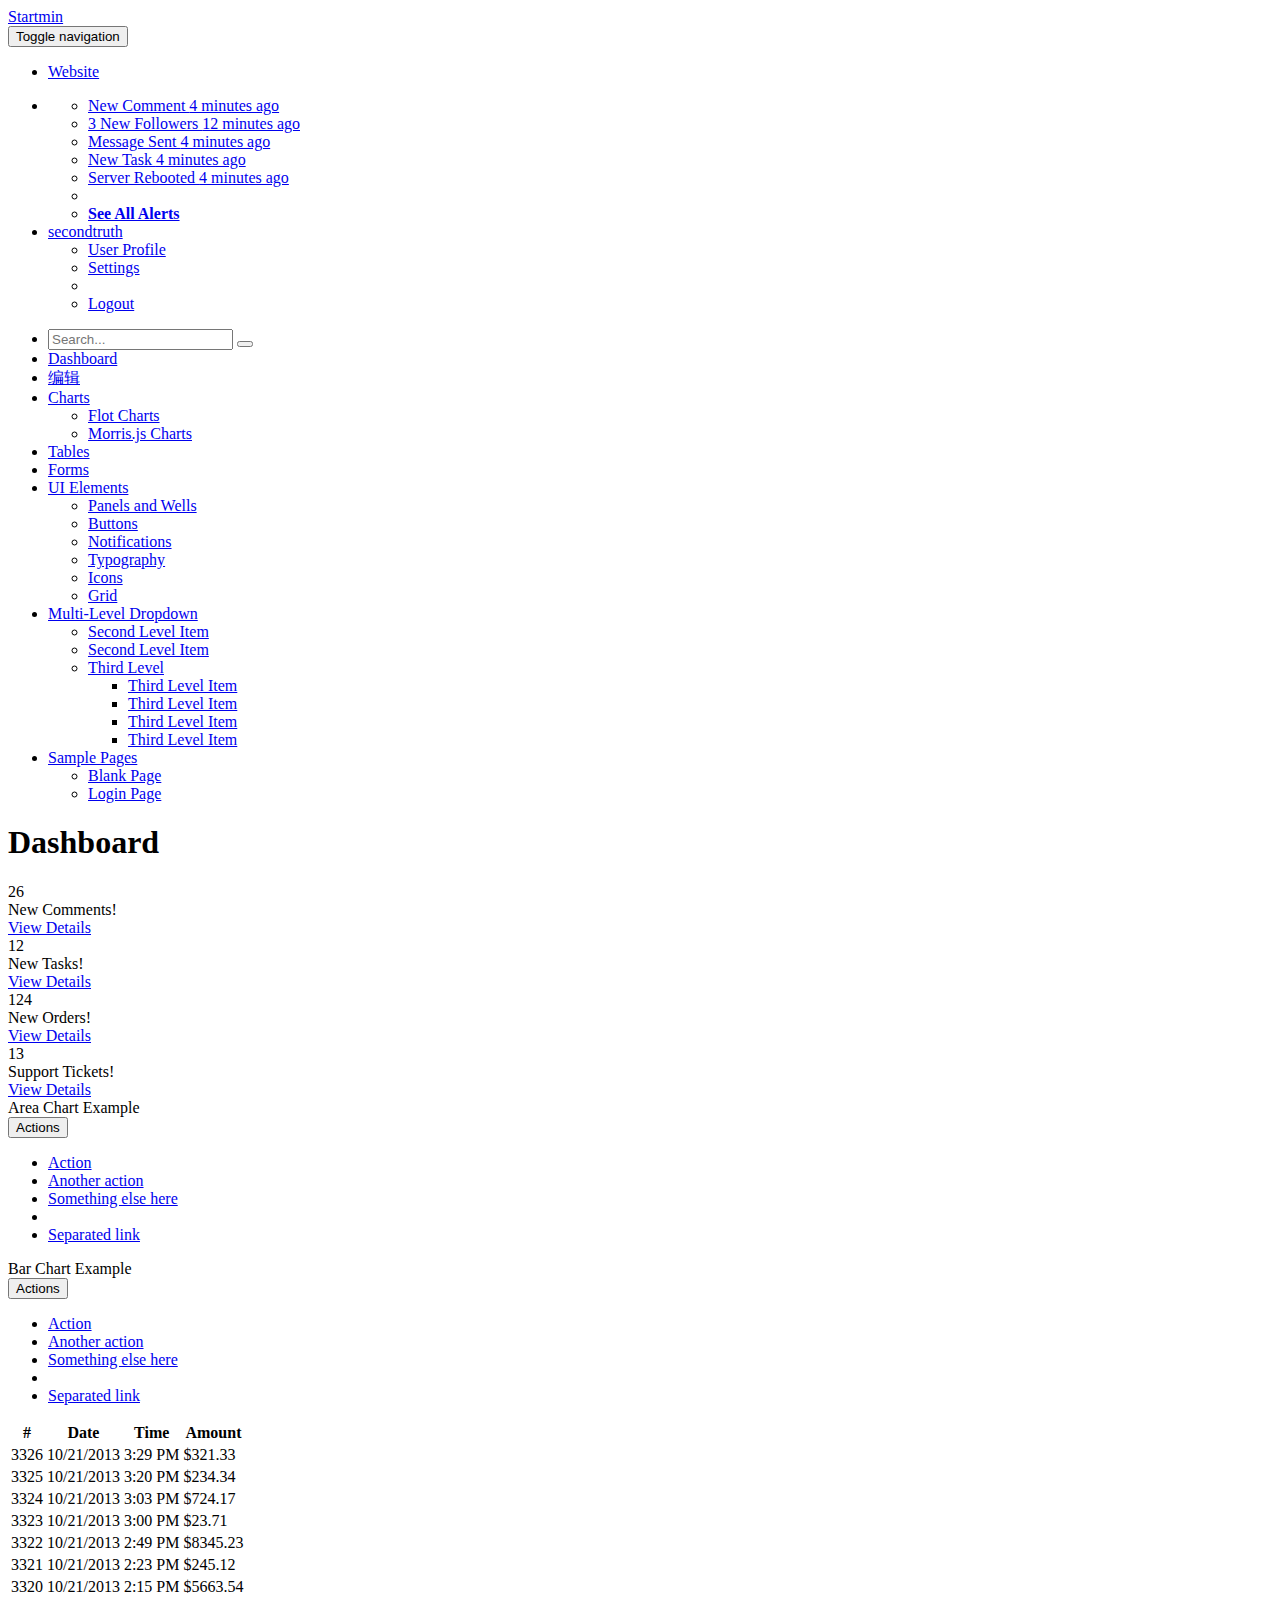
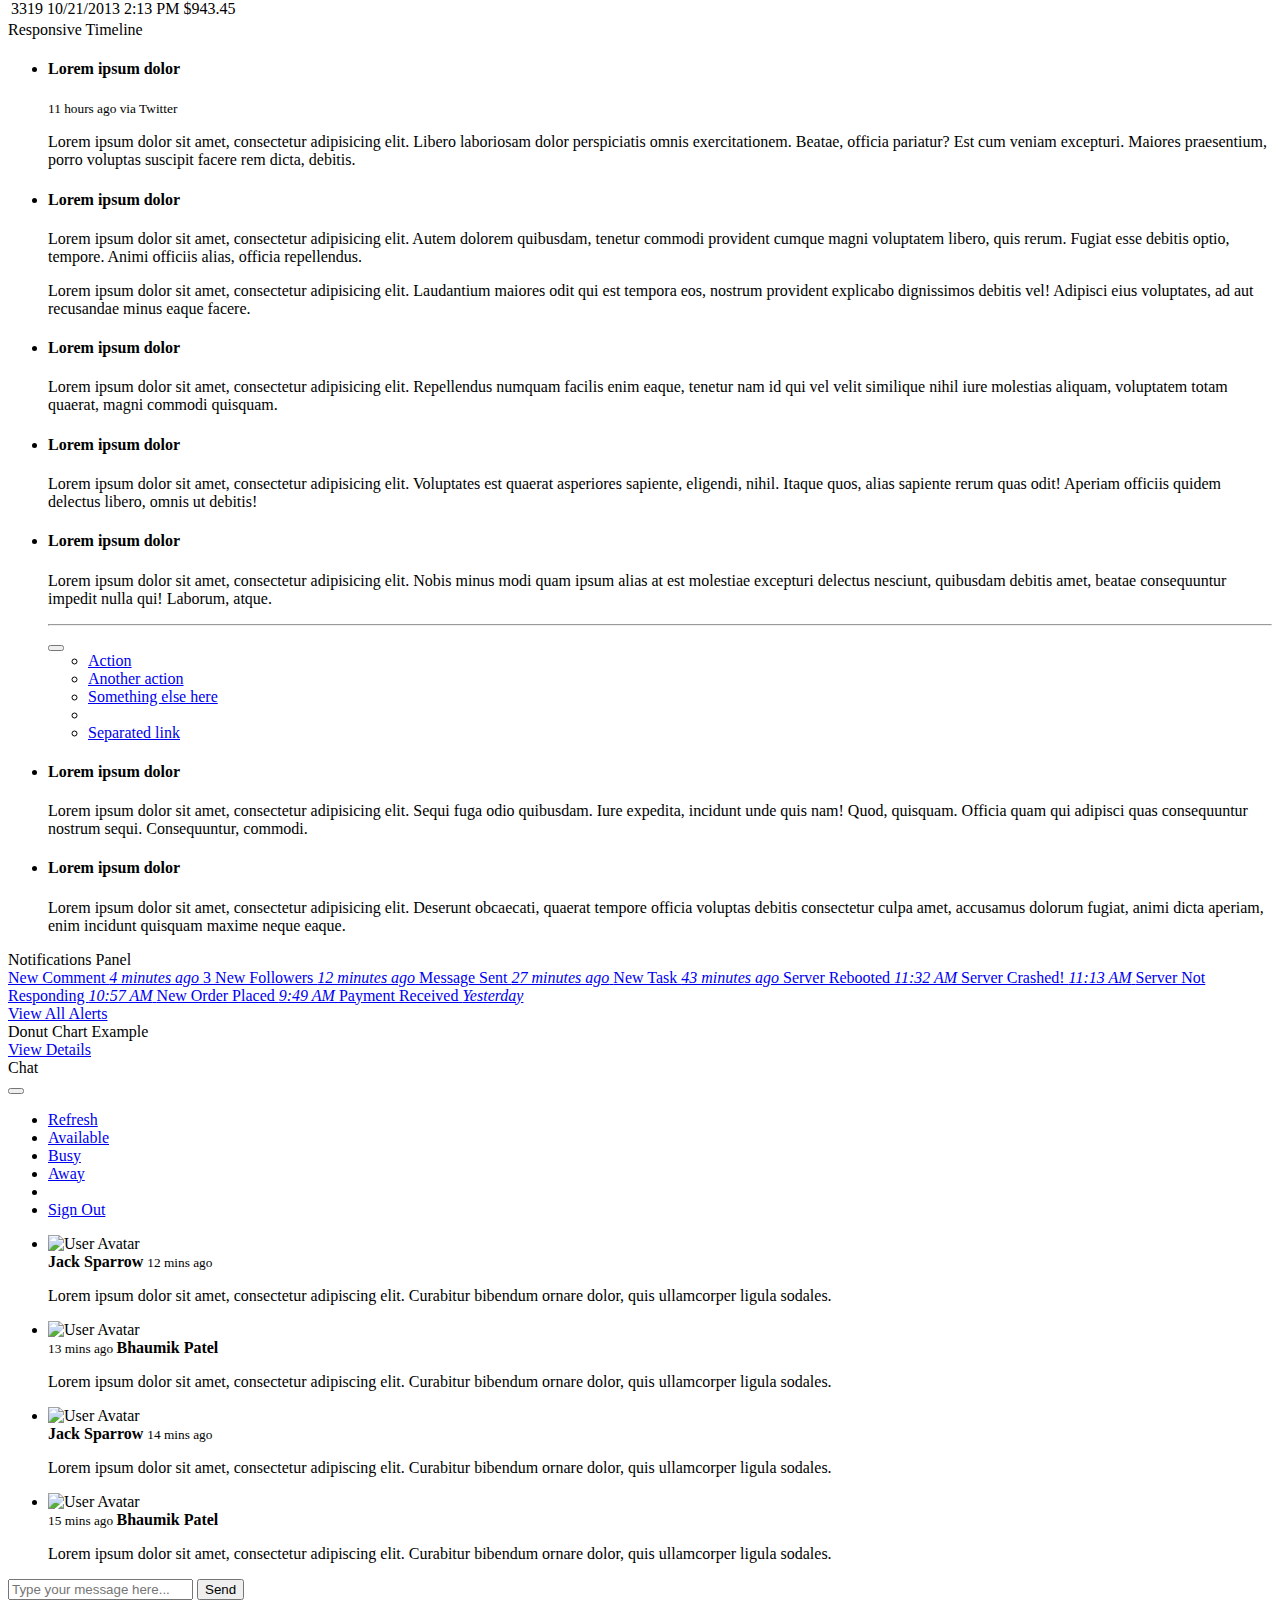
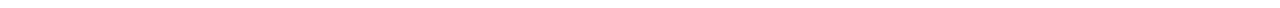
==== src/main/resources/templates/back/pages/index.html @ dd1273f3 "项目原型导入" ====
<!DOCTYPE html>
<html lang="en" xmlns:th="http://www.thymeleaf.org">
    <head>
        <meta charset="utf-8">
        <meta http-equiv="X-UA-Compatible" content="IE=edge">
        <meta name="viewport" content="width=device-width, initial-scale=1">
        <meta name="description" content="">
        <meta name="author" content="">

        <title>Startmin - Bootstrap Admin Theme</title>

        <!-- Bootstrap Core CSS -->
        <link href="../css/bootstrap.min.css" rel="stylesheet" th:href="@{/static/back/css/bootstrap.min.css}">

        <!-- MetisMenu CSS -->
        <link href="../css/metisMenu.min.css" rel="stylesheet" th:href="@{/static/back/css/metisMenu.min.css}">

        <!-- Timeline CSS -->
        <link href="../css/timeline.css" rel="stylesheet" th:href="@{/static/back/css/timeline.css}">

        <!-- Custom CSS -->
        <link href="../css/startmin.css" rel="stylesheet" th:href="@{/static/back/css/startmin.css}">

        <!-- Morris Charts CSS -->
        <link href="../css/morris.css" rel="stylesheet" th:href="@{/static/back/css/morris.css}">

        <!-- Custom Fonts -->
        <link href="../css/font-awesome.min.css" rel="stylesheet" type="text/css" th:href="@{/static/back/css/font-awesome.min.css}">

        <!-- HTML5 Shim and Respond.js IE8 support of HTML5 elements and media queries -->
        <!-- WARNING: Respond.js doesn't work if you view the page via file:// -->
        <!--[if lt IE 9]>
        <script src="https://cdnjs.cloudflare.com/ajax/libs/html5shiv/3.7.3/html5shiv.min.js"></script>
        <script src="https://cdnjs.cloudflare.com/ajax/libs/respond.js/1.4.2/respond.min.js"></script>
        <![endif]-->
    </head>
    <body>

        <div id="wrapper">

            <!-- Navigation -->
            <nav class="navbar navbar-inverse navbar-fixed-top" role="navigation">
                <div class="navbar-header">
                    <a class="navbar-brand" href="index.html">Startmin</a>
                </div>

                <button type="button" class="navbar-toggle" data-toggle="collapse" data-target=".navbar-collapse">
                    <span class="sr-only">Toggle navigation</span>
                    <span class="icon-bar"></span>
                    <span class="icon-bar"></span>
                    <span class="icon-bar"></span>
                </button>

                <ul class="nav navbar-nav navbar-left navbar-top-links">
                    <li><a href="#"><i class="fa fa-home fa-fw"></i> Website</a></li>
                </ul>

                <ul class="nav navbar-right navbar-top-links">
                    <li class="dropdown navbar-inverse">
                        <a class="dropdown-toggle" data-toggle="dropdown" href="#">
                            <i class="fa fa-bell fa-fw"></i> <b class="caret"></b>
                        </a>
                        <ul class="dropdown-menu dropdown-alerts">
                            <li>
                                <a href="#">
                                    <div>
                                        <i class="fa fa-comment fa-fw"></i> New Comment
                                        <span class="pull-right text-muted small">4 minutes ago</span>
                                    </div>
                                </a>
                            </li>
                            <li>
                                <a href="#">
                                    <div>
                                        <i class="fa fa-twitter fa-fw"></i> 3 New Followers
                                        <span class="pull-right text-muted small">12 minutes ago</span>
                                    </div>
                                </a>
                            </li>
                            <li>
                                <a href="#">
                                    <div>
                                        <i class="fa fa-envelope fa-fw"></i> Message Sent
                                        <span class="pull-right text-muted small">4 minutes ago</span>
                                    </div>
                                </a>
                            </li>
                            <li>
                                <a href="#">
                                    <div>
                                        <i class="fa fa-tasks fa-fw"></i> New Task
                                        <span class="pull-right text-muted small">4 minutes ago</span>
                                    </div>
                                </a>
                            </li>
                            <li>
                                <a href="#">
                                    <div>
                                        <i class="fa fa-upload fa-fw"></i> Server Rebooted
                                        <span class="pull-right text-muted small">4 minutes ago</span>
                                    </div>
                                </a>
                            </li>
                            <li class="divider"></li>
                            <li>
                                <a class="text-center" href="#">
                                    <strong>See All Alerts</strong>
                                    <i class="fa fa-angle-right"></i>
                                </a>
                            </li>
                        </ul>
                    </li>
                    <li class="dropdown">
                        <a class="dropdown-toggle" data-toggle="dropdown" href="#">
                            <i class="fa fa-user fa-fw"></i> secondtruth <b class="caret"></b>
                        </a>
                        <ul class="dropdown-menu dropdown-user">
                            <li><a href="#"><i class="fa fa-user fa-fw"></i> User Profile</a>
                            </li>
                            <li><a href="#"><i class="fa fa-gear fa-fw"></i> Settings</a>
                            </li>
                            <li class="divider"></li>
                            <li><a href="login.html"><i class="fa fa-sign-out fa-fw"></i> Logout</a>
                            </li>
                        </ul>
                    </li>
                </ul>
                <!-- /.navbar-top-links -->

                <div class="navbar-default sidebar" role="navigation">
                    <div class="sidebar-nav navbar-collapse">
                        <ul class="nav" id="side-menu">
                            <li class="sidebar-search">
                                <div class="input-group custom-search-form">
                                    <input type="text" class="form-control" placeholder="Search...">
                                    <span class="input-group-btn">
                                        <button class="btn btn-primary" type="button">
                                            <i class="fa fa-search"></i>
                                        </button>
                                </span>
                                </div>
                                <!-- /input-group -->
                            </li>
                            <li>
                                <a href="index.html" class="active" th:href="@{/templates/back/pages/index.html}">
                                    <i class="fa fa-dashboard fa-fw"></i> Dashboard</a>
                            </li>
                            <li>
                                <a href="index.html" class="active" th:href="@{/edit.html}">
                                    <i class="fa fa-dashboard fa-fw"></i> 编辑</a>
                            </li>
                            <li>
                                <a href="#"><i class="fa fa-bar-chart-o fa-fw"></i> Charts<span class="fa arrow"></span></a>
                                <ul class="nav nav-second-level">
                                    <li>
                                        <a href="flot.html">Flot Charts</a>
                                    </li>
                                    <li>
                                        <a href="morris.html">Morris.js Charts</a>
                                    </li>
                                </ul>
                                <!-- /.nav-second-level -->
                            </li>
                            <li>
                                <a href="tables.html"><i class="fa fa-table fa-fw"></i> Tables</a>
                            </li>
                            <li>
                                <a href="forms.html"><i class="fa fa-edit fa-fw"></i> Forms</a>
                            </li>
                            <li>
                                <a href="#"><i class="fa fa-wrench fa-fw"></i> UI Elements<span class="fa arrow"></span></a>
                                <ul class="nav nav-second-level">
                                    <li>
                                        <a href="panels-wells.html">Panels and Wells</a>
                                    </li>
                                    <li>
                                        <a href="buttons.html">Buttons</a>
                                    </li>
                                    <li>
                                        <a href="notifications.html">Notifications</a>
                                    </li>
                                    <li>
                                        <a href="typography.html">Typography</a>
                                    </li>
                                    <li>
                                        <a href="icons.html"> Icons</a>
                                    </li>
                                    <li>
                                        <a href="grid.html">Grid</a>
                                    </li>
                                </ul>
                                <!-- /.nav-second-level -->
                            </li>
                            <li>
                                <a href="#"><i class="fa fa-sitemap fa-fw"></i> Multi-Level Dropdown<span class="fa arrow"></span></a>
                                <ul class="nav nav-second-level">
                                    <li>
                                        <a href="#">Second Level Item</a>
                                    </li>
                                    <li>
                                        <a href="#">Second Level Item</a>
                                    </li>
                                    <li>
                                        <a href="#">Third Level <span class="fa arrow"></span></a>
                                        <ul class="nav nav-third-level">
                                            <li>
                                                <a href="#">Third Level Item</a>
                                            </li>
                                            <li>
                                                <a href="#">Third Level Item</a>
                                            </li>
                                            <li>
                                                <a href="#">Third Level Item</a>
                                            </li>
                                            <li>
                                                <a href="#">Third Level Item</a>
                                            </li>
                                        </ul>
                                        <!-- /.nav-third-level -->
                                    </li>
                                </ul>
                                <!-- /.nav-second-level -->
                            </li>
                            <li>
                                <a href="#"><i class="fa fa-files-o fa-fw"></i> Sample Pages<span class="fa arrow"></span></a>
                                <ul class="nav nav-second-level">
                                    <li>
                                        <a href="blank.html">Blank Page</a>
                                    </li>
                                    <li>
                                        <a href="login.html">Login Page</a>
                                    </li>
                                </ul>
                                <!-- /.nav-second-level -->
                            </li>
                        </ul>
                    </div>
                </div>
            </nav>

            <div id="page-wrapper">
                <div class="container-fluid">
                    <div class="row">
                        <div class="col-lg-12">
                            <h1 class="page-header">Dashboard</h1>
                        </div>
                        <!-- /.col-lg-12 -->
                    </div>
                    <!-- /.row -->
                    <div class="row">
                        <div class="col-lg-3 col-md-6">
                            <div class="panel panel-primary">
                                <div class="panel-heading">
                                    <div class="row">
                                        <div class="col-xs-3">
                                            <i class="fa fa-comments fa-5x"></i>
                                        </div>
                                        <div class="col-xs-9 text-right">
                                            <div class="huge">26</div>
                                            <div>New Comments!</div>
                                        </div>
                                    </div>
                                </div>
                                <a href="#">
                                    <div class="panel-footer">
                                        <span class="pull-left">View Details</span>
                                        <span class="pull-right"><i class="fa fa-arrow-circle-right"></i></span>

                                        <div class="clearfix"></div>
                                    </div>
                                </a>
                            </div>
                        </div>
                        <div class="col-lg-3 col-md-6">
                            <div class="panel panel-green">
                                <div class="panel-heading">
                                    <div class="row">
                                        <div class="col-xs-3">
                                            <i class="fa fa-tasks fa-5x"></i>
                                        </div>
                                        <div class="col-xs-9 text-right">
                                            <div class="huge">12</div>
                                            <div>New Tasks!</div>
                                        </div>
                                    </div>
                                </div>
                                <a href="#">
                                    <div class="panel-footer">
                                        <span class="pull-left">View Details</span>
                                        <span class="pull-right"><i class="fa fa-arrow-circle-right"></i></span>

                                        <div class="clearfix"></div>
                                    </div>
                                </a>
                            </div>
                        </div>
                        <div class="col-lg-3 col-md-6">
                            <div class="panel panel-yellow">
                                <div class="panel-heading">
                                    <div class="row">
                                        <div class="col-xs-3">
                                            <i class="fa fa-shopping-cart fa-5x"></i>
                                        </div>
                                        <div class="col-xs-9 text-right">
                                            <div class="huge">124</div>
                                            <div>New Orders!</div>
                                        </div>
                                    </div>
                                </div>
                                <a href="#">
                                    <div class="panel-footer">
                                        <span class="pull-left">View Details</span>
                                        <span class="pull-right"><i class="fa fa-arrow-circle-right"></i></span>

                                        <div class="clearfix"></div>
                                    </div>
                                </a>
                            </div>
                        </div>
                        <div class="col-lg-3 col-md-6">
                            <div class="panel panel-red">
                                <div class="panel-heading">
                                    <div class="row">
                                        <div class="col-xs-3">
                                            <i class="fa fa-support fa-5x"></i>
                                        </div>
                                        <div class="col-xs-9 text-right">
                                            <div class="huge">13</div>
                                            <div>Support Tickets!</div>
                                        </div>
                                    </div>
                                </div>
                                <a href="#">
                                    <div class="panel-footer">
                                        <span class="pull-left">View Details</span>
                                        <span class="pull-right"><i class="fa fa-arrow-circle-right"></i></span>

                                        <div class="clearfix"></div>
                                    </div>
                                </a>
                            </div>
                        </div>
                    </div>
                    <!-- /.row -->
                    <div class="row">
                        <div class="col-lg-8">
                            <div class="panel panel-default">
                                <div class="panel-heading">
                                    <i class="fa fa-bar-chart-o fa-fw"></i> Area Chart Example
                                    <div class="pull-right">
                                        <div class="btn-group">
                                            <button type="button" class="btn btn-default btn-xs dropdown-toggle"
                                                    data-toggle="dropdown">
                                                Actions
                                                <span class="caret"></span>
                                            </button>
                                            <ul class="dropdown-menu pull-right" role="menu">
                                                <li><a href="#">Action</a>
                                                </li>
                                                <li><a href="#">Another action</a>
                                                </li>
                                                <li><a href="#">Something else here</a>
                                                </li>
                                                <li class="divider"></li>
                                                <li><a href="#">Separated link</a>
                                                </li>
                                            </ul>
                                        </div>
                                    </div>
                                </div>
                                <!-- /.panel-heading -->
                                <div class="panel-body">
                                    <div id="morris-area-chart"></div>
                                </div>
                                <!-- /.panel-body -->
                            </div>
                            <!-- /.panel -->
                            <div class="panel panel-default">
                                <div class="panel-heading">
                                    <i class="fa fa-bar-chart-o fa-fw"></i> Bar Chart Example
                                    <div class="pull-right">
                                        <div class="btn-group">
                                            <button type="button" class="btn btn-default btn-xs dropdown-toggle"
                                                    data-toggle="dropdown">
                                                Actions
                                                <span class="caret"></span>
                                            </button>
                                            <ul class="dropdown-menu pull-right" role="menu">
                                                <li><a href="#">Action</a>
                                                </li>
                                                <li><a href="#">Another action</a>
                                                </li>
                                                <li><a href="#">Something else here</a>
                                                </li>
                                                <li class="divider"></li>
                                                <li><a href="#">Separated link</a>
                                                </li>
                                            </ul>
                                        </div>
                                    </div>
                                </div>
                                <!-- /.panel-heading -->
                                <div class="panel-body">
                                    <div class="row">
                                        <div class="col-lg-4">
                                            <div class="table-responsive">
                                                <table class="table table-bordered table-hover table-striped">
                                                    <thead>
                                                    <tr>
                                                        <th>#</th>
                                                        <th>Date</th>
                                                        <th>Time</th>
                                                        <th>Amount</th>
                                                    </tr>
                                                    </thead>
                                                    <tbody>
                                                    <tr>
                                                        <td>3326</td>
                                                        <td>10/21/2013</td>
                                                        <td>3:29 PM</td>
                                                        <td>$321.33</td>
                                                    </tr>
                                                    <tr>
                                                        <td>3325</td>
                                                        <td>10/21/2013</td>
                                                        <td>3:20 PM</td>
                                                        <td>$234.34</td>
                                                    </tr>
                                                    <tr>
                                                        <td>3324</td>
                                                        <td>10/21/2013</td>
                                                        <td>3:03 PM</td>
                                                        <td>$724.17</td>
                                                    </tr>
                                                    <tr>
                                                        <td>3323</td>
                                                        <td>10/21/2013</td>
                                                        <td>3:00 PM</td>
                                                        <td>$23.71</td>
                                                    </tr>
                                                    <tr>
                                                        <td>3322</td>
                                                        <td>10/21/2013</td>
                                                        <td>2:49 PM</td>
                                                        <td>$8345.23</td>
                                                    </tr>
                                                    <tr>
                                                        <td>3321</td>
                                                        <td>10/21/2013</td>
                                                        <td>2:23 PM</td>
                                                        <td>$245.12</td>
                                                    </tr>
                                                    <tr>
                                                        <td>3320</td>
                                                        <td>10/21/2013</td>
                                                        <td>2:15 PM</td>
                                                        <td>$5663.54</td>
                                                    </tr>
                                                    <tr>
                                                        <td>3319</td>
                                                        <td>10/21/2013</td>
                                                        <td>2:13 PM</td>
                                                        <td>$943.45</td>
                                                    </tr>
                                                    </tbody>
                                                </table>
                                            </div>
                                            <!-- /.table-responsive -->
                                        </div>
                                        <!-- /.col-lg-4 (nested) -->
                                        <div class="col-lg-8">
                                            <div id="morris-bar-chart"></div>
                                        </div>
                                        <!-- /.col-lg-8 (nested) -->
                                    </div>
                                    <!-- /.row -->
                                </div>
                                <!-- /.panel-body -->
                            </div>
                            <!-- /.panel -->
                            <div class="panel panel-default">
                                <div class="panel-heading">
                                    <i class="fa fa-clock-o fa-fw"></i> Responsive Timeline
                                </div>
                                <!-- /.panel-heading -->
                                <div class="panel-body">
                                    <ul class="timeline">
                                        <li>
                                            <div class="timeline-badge"><i class="fa fa-check"></i>
                                            </div>
                                            <div class="timeline-panel">
                                                <div class="timeline-heading">
                                                    <h4 class="timeline-title">Lorem ipsum dolor</h4>

                                                    <p>
                                                        <small class="text-muted"><i class="fa fa-clock-o"></i> 11 hours ago via
                                                            Twitter
                                                        </small>
                                                    </p>
                                                </div>
                                                <div class="timeline-body">
                                                    <p>Lorem ipsum dolor sit amet, consectetur adipisicing elit. Libero
                                                        laboriosam
                                                        dolor perspiciatis omnis exercitationem. Beatae, officia pariatur? Est
                                                        cum
                                                        veniam excepturi. Maiores praesentium, porro voluptas suscipit facere
                                                        rem
                                                        dicta, debitis.</p>
                                                </div>
                                            </div>
                                        </li>
                                        <li class="timeline-inverted">
                                            <div class="timeline-badge warning"><i class="fa fa-credit-card"></i>
                                            </div>
                                            <div class="timeline-panel">
                                                <div class="timeline-heading">
                                                    <h4 class="timeline-title">Lorem ipsum dolor</h4>
                                                </div>
                                                <div class="timeline-body">
                                                    <p>Lorem ipsum dolor sit amet, consectetur adipisicing elit. Autem dolorem
                                                        quibusdam, tenetur commodi provident cumque magni voluptatem libero,
                                                        quis
                                                        rerum. Fugiat esse debitis optio, tempore. Animi officiis alias, officia
                                                        repellendus.</p>

                                                    <p>Lorem ipsum dolor sit amet, consectetur adipisicing elit. Laudantium
                                                        maiores
                                                        odit qui est tempora eos, nostrum provident explicabo dignissimos
                                                        debitis
                                                        vel! Adipisci eius voluptates, ad aut recusandae minus eaque facere.</p>
                                                </div>
                                            </div>
                                        </li>
                                        <li>
                                            <div class="timeline-badge danger"><i class="fa fa-bomb"></i>
                                            </div>
                                            <div class="timeline-panel">
                                                <div class="timeline-heading">
                                                    <h4 class="timeline-title">Lorem ipsum dolor</h4>
                                                </div>
                                                <div class="timeline-body">
                                                    <p>Lorem ipsum dolor sit amet, consectetur adipisicing elit. Repellendus
                                                        numquam
                                                        facilis enim eaque, tenetur nam id qui vel velit similique nihil iure
                                                        molestias aliquam, voluptatem totam quaerat, magni commodi quisquam.</p>
                                                </div>
                                            </div>
                                        </li>
                                        <li class="timeline-inverted">
                                            <div class="timeline-panel">
                                                <div class="timeline-heading">
                                                    <h4 class="timeline-title">Lorem ipsum dolor</h4>
                                                </div>
                                                <div class="timeline-body">
                                                    <p>Lorem ipsum dolor sit amet, consectetur adipisicing elit. Voluptates est
                                                        quaerat asperiores sapiente, eligendi, nihil. Itaque quos, alias
                                                        sapiente
                                                        rerum quas odit! Aperiam officiis quidem delectus libero, omnis ut
                                                        debitis!</p>
                                                </div>
                                            </div>
                                        </li>
                                        <li>
                                            <div class="timeline-badge info"><i class="fa fa-save"></i>
                                            </div>
                                            <div class="timeline-panel">
                                                <div class="timeline-heading">
                                                    <h4 class="timeline-title">Lorem ipsum dolor</h4>
                                                </div>
                                                <div class="timeline-body">
                                                    <p>Lorem ipsum dolor sit amet, consectetur adipisicing elit. Nobis minus
                                                        modi
                                                        quam ipsum alias at est molestiae excepturi delectus nesciunt, quibusdam
                                                        debitis amet, beatae consequuntur impedit nulla qui! Laborum, atque.</p>
                                                    <hr>
                                                    <div class="btn-group">
                                                        <button type="button" class="btn btn-primary btn-sm dropdown-toggle"
                                                                data-toggle="dropdown">
                                                            <i class="fa fa-gear"></i> <span class="caret"></span>
                                                        </button>
                                                        <ul class="dropdown-menu" role="menu">
                                                            <li><a href="#">Action</a>
                                                            </li>
                                                            <li><a href="#">Another action</a>
                                                            </li>
                                                            <li><a href="#">Something else here</a>
                                                            </li>
                                                            <li class="divider"></li>
                                                            <li><a href="#">Separated link</a>
                                                            </li>
                                                        </ul>
                                                    </div>
                                                </div>
                                            </div>
                                        </li>
                                        <li>
                                            <div class="timeline-panel">
                                                <div class="timeline-heading">
                                                    <h4 class="timeline-title">Lorem ipsum dolor</h4>
                                                </div>
                                                <div class="timeline-body">
                                                    <p>Lorem ipsum dolor sit amet, consectetur adipisicing elit. Sequi fuga odio
                                                        quibusdam. Iure expedita, incidunt unde quis nam! Quod, quisquam.
                                                        Officia
                                                        quam qui adipisci quas consequuntur nostrum sequi. Consequuntur,
                                                        commodi.</p>
                                                </div>
                                            </div>
                                        </li>
                                        <li class="timeline-inverted">
                                            <div class="timeline-badge success"><i class="fa fa-graduation-cap"></i>
                                            </div>
                                            <div class="timeline-panel">
                                                <div class="timeline-heading">
                                                    <h4 class="timeline-title">Lorem ipsum dolor</h4>
                                                </div>
                                                <div class="timeline-body">
                                                    <p>Lorem ipsum dolor sit amet, consectetur adipisicing elit. Deserunt
                                                        obcaecati,
                                                        quaerat tempore officia voluptas debitis consectetur culpa amet,
                                                        accusamus
                                                        dolorum fugiat, animi dicta aperiam, enim incidunt quisquam maxime neque
                                                        eaque.</p>
                                                </div>
                                            </div>
                                        </li>
                                    </ul>
                                </div>
                                <!-- /.panel-body -->
                            </div>
                            <!-- /.panel -->
                        </div>
                        <!-- /.col-lg-8 -->
                        <div class="col-lg-4">
                            <div class="panel panel-default">
                                <div class="panel-heading">
                                    <i class="fa fa-bell fa-fw"></i> Notifications Panel
                                </div>
                                <!-- /.panel-heading -->
                                <div class="panel-body">
                                    <div class="list-group">
                                        <a href="#" class="list-group-item">
                                            <i class="fa fa-comment fa-fw"></i> New Comment
                                                <span class="pull-right text-muted small"><em>4 minutes ago</em>
                                                </span>
                                        </a>
                                        <a href="#" class="list-group-item">
                                            <i class="fa fa-twitter fa-fw"></i> 3 New Followers
                                                <span class="pull-right text-muted small"><em>12 minutes ago</em>
                                                </span>
                                        </a>
                                        <a href="#" class="list-group-item">
                                            <i class="fa fa-envelope fa-fw"></i> Message Sent
                                                <span class="pull-right text-muted small"><em>27 minutes ago</em>
                                                </span>
                                        </a>
                                        <a href="#" class="list-group-item">
                                            <i class="fa fa-tasks fa-fw"></i> New Task
                                                <span class="pull-right text-muted small"><em>43 minutes ago</em>
                                                </span>
                                        </a>
                                        <a href="#" class="list-group-item">
                                            <i class="fa fa-upload fa-fw"></i> Server Rebooted
                                                <span class="pull-right text-muted small"><em>11:32 AM</em>
                                                </span>
                                        </a>
                                        <a href="#" class="list-group-item">
                                            <i class="fa fa-bolt fa-fw"></i> Server Crashed!
                                                <span class="pull-right text-muted small"><em>11:13 AM</em>
                                                </span>
                                        </a>
                                        <a href="#" class="list-group-item">
                                            <i class="fa fa-warning fa-fw"></i> Server Not Responding
                                                <span class="pull-right text-muted small"><em>10:57 AM</em>
                                                </span>
                                        </a>
                                        <a href="#" class="list-group-item">
                                            <i class="fa fa-shopping-cart fa-fw"></i> New Order Placed
                                                <span class="pull-right text-muted small"><em>9:49 AM</em>
                                                </span>
                                        </a>
                                        <a href="#" class="list-group-item">
                                            <i class="fa fa-money fa-fw"></i> Payment Received
                                                <span class="pull-right text-muted small"><em>Yesterday</em>
                                                </span>
                                        </a>
                                    </div>
                                    <!-- /.list-group -->
                                    <a href="#" class="btn btn-default btn-block">View All Alerts</a>
                                </div>
                                <!-- /.panel-body -->
                            </div>
                            <!-- /.panel -->
                            <div class="panel panel-default">
                                <div class="panel-heading">
                                    <i class="fa fa-bar-chart-o fa-fw"></i> Donut Chart Example
                                </div>
                                <div class="panel-body">
                                    <div id="morris-donut-chart"></div>
                                    <a href="#" class="btn btn-default btn-block">View Details</a>
                                </div>
                                <!-- /.panel-body -->
                            </div>
                            <!-- /.panel -->
                            <div class="chat-panel panel panel-default">
                                <div class="panel-heading">
                                    <i class="fa fa-comments fa-fw"></i>
                                    Chat
                                    <div class="btn-group pull-right">
                                        <button type="button" class="btn btn-default btn-xs dropdown-toggle"
                                                data-toggle="dropdown">
                                            <i class="fa fa-chevron-down"></i>
                                        </button>
                                        <ul class="dropdown-menu slidedown">
                                            <li>
                                                <a href="#">
                                                    <i class="fa fa-refresh fa-fw"></i> Refresh
                                                </a>
                                            </li>
                                            <li>
                                                <a href="#">
                                                    <i class="fa fa-check-circle fa-fw"></i> Available
                                                </a>
                                            </li>
                                            <li>
                                                <a href="#">
                                                    <i class="fa fa-times fa-fw"></i> Busy
                                                </a>
                                            </li>
                                            <li>
                                                <a href="#">
                                                    <i class="fa fa-clock-o fa-fw"></i> Away
                                                </a>
                                            </li>
                                            <li class="divider"></li>
                                            <li>
                                                <a href="#">
                                                    <i class="fa fa-sign-out fa-fw"></i> Sign Out
                                                </a>
                                            </li>
                                        </ul>
                                    </div>
                                </div>
                                <!-- /.panel-heading -->
                                <div class="panel-body">
                                    <ul class="chat">
                                        <li class="left clearfix">
                                                <span class="chat-img pull-left">
                                                    <img src="http://placehold.it/50/55C1E7/fff" alt="User Avatar"
                                                         class="img-circle"/>
                                                </span>

                                            <div class="chat-body clearfix">
                                                <div class="header">
                                                    <strong class="primary-font">Jack Sparrow</strong>
                                                    <small class="pull-right text-muted">
                                                        <i class="fa fa-clock-o fa-fw"></i> 12 mins ago
                                                    </small>
                                                </div>
                                                <p>
                                                    Lorem ipsum dolor sit amet, consectetur adipiscing elit. Curabitur bibendum
                                                    ornare dolor, quis ullamcorper ligula sodales.
                                                </p>
                                            </div>
                                        </li>
                                        <li class="right clearfix">
                                                <span class="chat-img pull-right">
                                                    <img src="http://placehold.it/50/FA6F57/fff" alt="User Avatar"
                                                         class="img-circle"/>
                                                </span>

                                            <div class="chat-body clearfix">
                                                <div class="header">
                                                    <small class=" text-muted">
                                                        <i class="fa fa-clock-o fa-fw"></i> 13 mins ago
                                                    </small>
                                                    <strong class="pull-right primary-font">Bhaumik Patel</strong>
                                                </div>
                                                <p>
                                                    Lorem ipsum dolor sit amet, consectetur adipiscing elit. Curabitur bibendum
                                                    ornare dolor, quis ullamcorper ligula sodales.
                                                </p>
                                            </div>
                                        </li>
                                        <li class="left clearfix">
                                                <span class="chat-img pull-left">
                                                    <img src="http://placehold.it/50/55C1E7/fff" alt="User Avatar"
                                                         class="img-circle"/>
                                                </span>

                                            <div class="chat-body clearfix">
                                                <div class="header">
                                                    <strong class="primary-font">Jack Sparrow</strong>
                                                    <small class="pull-right text-muted">
                                                        <i class="fa fa-clock-o fa-fw"></i> 14 mins ago
                                                    </small>
                                                </div>
                                                <p>
                                                    Lorem ipsum dolor sit amet, consectetur adipiscing elit. Curabitur bibendum
                                                    ornare dolor, quis ullamcorper ligula sodales.
                                                </p>
                                            </div>
                                        </li>
                                        <li class="right clearfix">
                                                <span class="chat-img pull-right">
                                                    <img src="http://placehold.it/50/FA6F57/fff" alt="User Avatar"
                                                         class="img-circle"/>
                                                </span>

                                            <div class="chat-body clearfix">
                                                <div class="header">
                                                    <small class=" text-muted">
                                                        <i class="fa fa-clock-o fa-fw"></i> 15 mins ago
                                                    </small>
                                                    <strong class="pull-right primary-font">Bhaumik Patel</strong>
                                                </div>
                                                <p>
                                                    Lorem ipsum dolor sit amet, consectetur adipiscing elit. Curabitur bibendum
                                                    ornare dolor, quis ullamcorper ligula sodales.
                                                </p>
                                            </div>
                                        </li>
                                    </ul>
                                </div>
                                <!-- /.panel-body -->
                                <div class="panel-footer">
                                    <div class="input-group">
                                        <input id="btn-input" type="text" class="form-control input-sm"
                                               placeholder="Type your message here..."/>
                                            <span class="input-group-btn">
                                                <button class="btn btn-warning btn-sm" id="btn-chat">
                                                    Send
                                                </button>
                                            </span>
                                    </div>
                                </div>
                                <!-- /.panel-footer -->
                            </div>
                            <!-- /.panel .chat-panel -->
                        </div>
                        <!-- /.col-lg-4 -->
                    </div>
                    <!-- /.row -->
                </div>
                <!-- /.container-fluid -->
            </div>
            <!-- /#page-wrapper -->

        </div>
        <!-- /#wrapper -->

        <!-- jQuery -->
        <script src="../js/jquery.min.js" th:src="@{/static/back/js/jquery.min.js}"></script>

        <!-- Bootstrap Core JavaScript -->
        <script src="../js/bootstrap.min.js" th:src="@{/static/back/js/bootstrap.min.js}"></script>

        <!-- Metis Menu Plugin JavaScript -->
        <script src="../js/metisMenu.min.js" th:src="@{/static/back/js/metisMenu.min.js}"></script>

        <!-- Morris Charts JavaScript -->
        <script src="../js/raphael.min.js" th:src="@{/static/back/js/raphael.min.js}"></script>
        <script src="../js/morris.min.js" th:src="@{/static/back/js/morris.min.js}"></script>
        <script src="../js/morris-data.js" th:src="@{/static/back/js/morris-data.js}"></script>

        <!-- Custom Theme JavaScript -->
        <script src="../js/startmin.js" th:src="@{/static/back/js/startmin.js}"></script>

    </body>
</html>
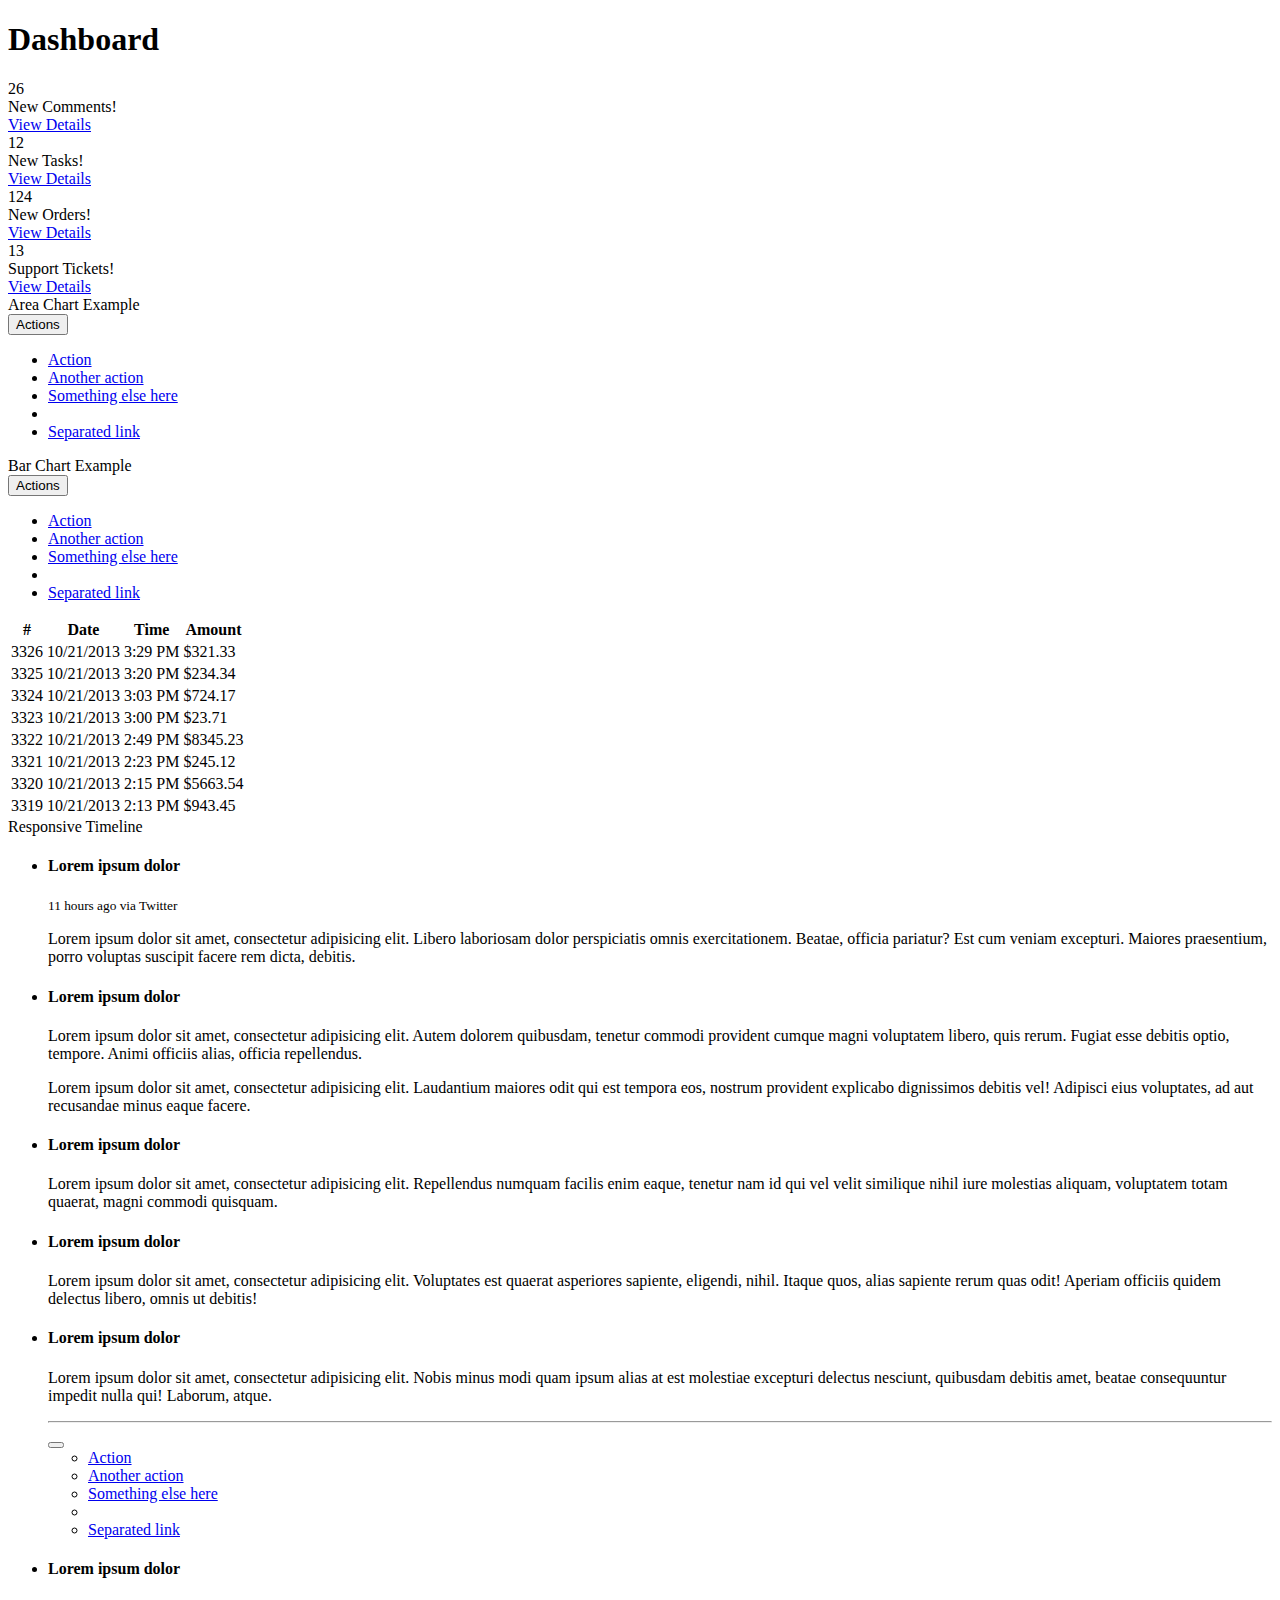
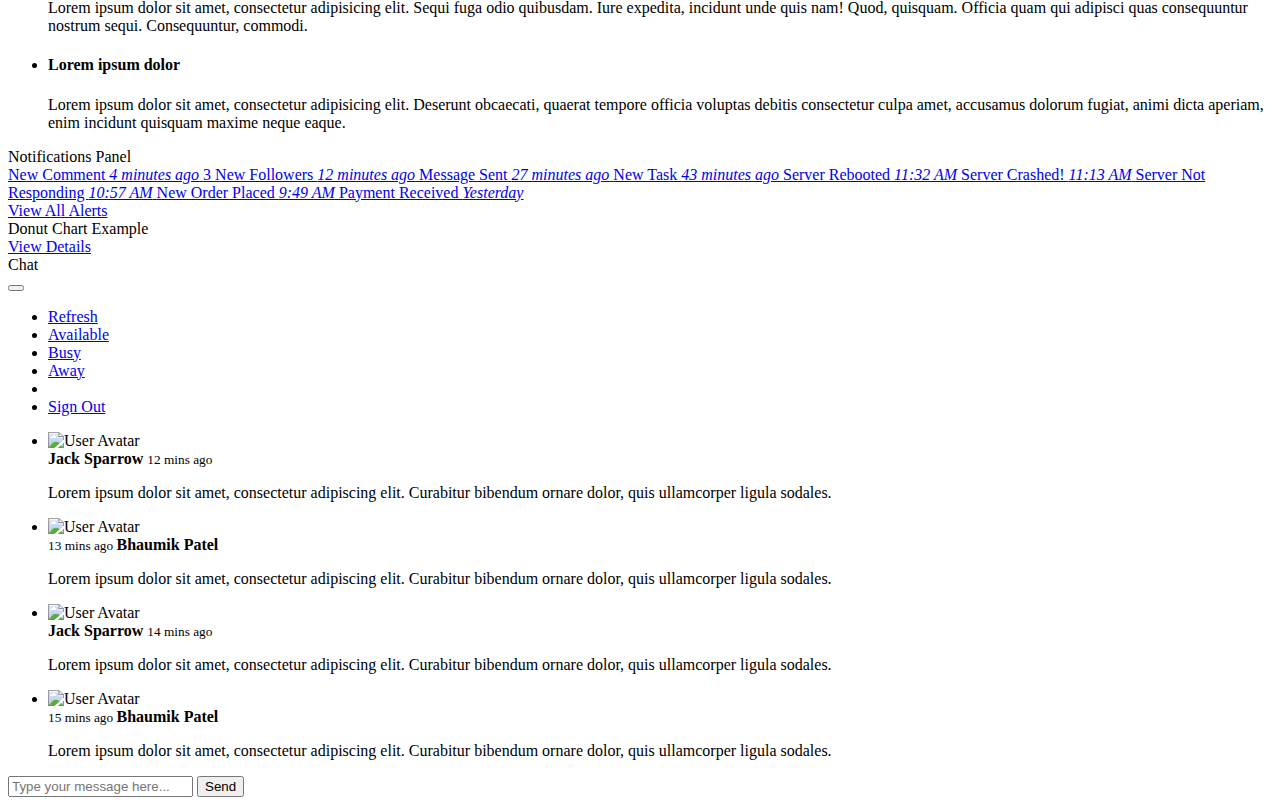
==== commit 3f9a8d73: "博客编写修改及添加博客修改页面" ====
--- a/src/main/resources/templates/back/pages/index.html
+++ b/src/main/resources/templates/back/pages/index.html
@@ -39,204 +39,7 @@
         <div id="wrapper">
 
             <!-- Navigation -->
-            <nav class="navbar navbar-inverse navbar-fixed-top" role="navigation">
-                <div class="navbar-header">
-                    <a class="navbar-brand" href="index.html">Startmin</a>
-                </div>
-
-                <button type="button" class="navbar-toggle" data-toggle="collapse" data-target=".navbar-collapse">
-                    <span class="sr-only">Toggle navigation</span>
-                    <span class="icon-bar"></span>
-                    <span class="icon-bar"></span>
-                    <span class="icon-bar"></span>
-                </button>
-
-                <ul class="nav navbar-nav navbar-left navbar-top-links">
-                    <li><a href="#"><i class="fa fa-home fa-fw"></i> Website</a></li>
-                </ul>
-
-                <ul class="nav navbar-right navbar-top-links">
-                    <li class="dropdown navbar-inverse">
-                        <a class="dropdown-toggle" data-toggle="dropdown" href="#">
-                            <i class="fa fa-bell fa-fw"></i> <b class="caret"></b>
-                        </a>
-                        <ul class="dropdown-menu dropdown-alerts">
-                            <li>
-                                <a href="#">
-                                    <div>
-                                        <i class="fa fa-comment fa-fw"></i> New Comment
-                                        <span class="pull-right text-muted small">4 minutes ago</span>
-                                    </div>
-                                </a>
-                            </li>
-                            <li>
-                                <a href="#">
-                                    <div>
-                                        <i class="fa fa-twitter fa-fw"></i> 3 New Followers
-                                        <span class="pull-right text-muted small">12 minutes ago</span>
-                                    </div>
-                                </a>
-                            </li>
-                            <li>
-                                <a href="#">
-                                    <div>
-                                        <i class="fa fa-envelope fa-fw"></i> Message Sent
-                                        <span class="pull-right text-muted small">4 minutes ago</span>
-                                    </div>
-                                </a>
-                            </li>
-                            <li>
-                                <a href="#">
-                                    <div>
-                                        <i class="fa fa-tasks fa-fw"></i> New Task
-                                        <span class="pull-right text-muted small">4 minutes ago</span>
-                                    </div>
-                                </a>
-                            </li>
-                            <li>
-                                <a href="#">
-                                    <div>
-                                        <i class="fa fa-upload fa-fw"></i> Server Rebooted
-                                        <span class="pull-right text-muted small">4 minutes ago</span>
-                                    </div>
-                                </a>
-                            </li>
-                            <li class="divider"></li>
-                            <li>
-                                <a class="text-center" href="#">
-                                    <strong>See All Alerts</strong>
-                                    <i class="fa fa-angle-right"></i>
-                                </a>
-                            </li>
-                        </ul>
-                    </li>
-                    <li class="dropdown">
-                        <a class="dropdown-toggle" data-toggle="dropdown" href="#">
-                            <i class="fa fa-user fa-fw"></i> secondtruth <b class="caret"></b>
-                        </a>
-                        <ul class="dropdown-menu dropdown-user">
-                            <li><a href="#"><i class="fa fa-user fa-fw"></i> User Profile</a>
-                            </li>
-                            <li><a href="#"><i class="fa fa-gear fa-fw"></i> Settings</a>
-                            </li>
-                            <li class="divider"></li>
-                            <li><a href="login.html"><i class="fa fa-sign-out fa-fw"></i> Logout</a>
-                            </li>
-                        </ul>
-                    </li>
-                </ul>
-                <!-- /.navbar-top-links -->
-
-                <div class="navbar-default sidebar" role="navigation">
-                    <div class="sidebar-nav navbar-collapse">
-                        <ul class="nav" id="side-menu">
-                            <li class="sidebar-search">
-                                <div class="input-group custom-search-form">
-                                    <input type="text" class="form-control" placeholder="Search...">
-                                    <span class="input-group-btn">
-                                        <button class="btn btn-primary" type="button">
-                                            <i class="fa fa-search"></i>
-                                        </button>
-                                </span>
-                                </div>
-                                <!-- /input-group -->
-                            </li>
-                            <li>
-                                <a href="index.html" class="active" th:href="@{/templates/back/pages/index.html}">
-                                    <i class="fa fa-dashboard fa-fw"></i> Dashboard</a>
-                            </li>
-                            <li>
-                                <a href="index.html" class="active" th:href="@{/edit.html}">
-                                    <i class="fa fa-dashboard fa-fw"></i> 编辑</a>
-                            </li>
-                            <li>
-                                <a href="#"><i class="fa fa-bar-chart-o fa-fw"></i> Charts<span class="fa arrow"></span></a>
-                                <ul class="nav nav-second-level">
-                                    <li>
-                                        <a href="flot.html">Flot Charts</a>
-                                    </li>
-                                    <li>
-                                        <a href="morris.html">Morris.js Charts</a>
-                                    </li>
-                                </ul>
-                                <!-- /.nav-second-level -->
-                            </li>
-                            <li>
-                                <a href="tables.html"><i class="fa fa-table fa-fw"></i> Tables</a>
-                            </li>
-                            <li>
-                                <a href="forms.html"><i class="fa fa-edit fa-fw"></i> Forms</a>
-                            </li>
-                            <li>
-                                <a href="#"><i class="fa fa-wrench fa-fw"></i> UI Elements<span class="fa arrow"></span></a>
-                                <ul class="nav nav-second-level">
-                                    <li>
-                                        <a href="panels-wells.html">Panels and Wells</a>
-                                    </li>
-                                    <li>
-                                        <a href="buttons.html">Buttons</a>
-                                    </li>
-                                    <li>
-                                        <a href="notifications.html">Notifications</a>
-                                    </li>
-                                    <li>
-                                        <a href="typography.html">Typography</a>
-                                    </li>
-                                    <li>
-                                        <a href="icons.html"> Icons</a>
-                                    </li>
-                                    <li>
-                                        <a href="grid.html">Grid</a>
-                                    </li>
-                                </ul>
-                                <!-- /.nav-second-level -->
-                            </li>
-                            <li>
-                                <a href="#"><i class="fa fa-sitemap fa-fw"></i> Multi-Level Dropdown<span class="fa arrow"></span></a>
-                                <ul class="nav nav-second-level">
-                                    <li>
-                                        <a href="#">Second Level Item</a>
-                                    </li>
-                                    <li>
-                                        <a href="#">Second Level Item</a>
-                                    </li>
-                                    <li>
-                                        <a href="#">Third Level <span class="fa arrow"></span></a>
-                                        <ul class="nav nav-third-level">
-                                            <li>
-                                                <a href="#">Third Level Item</a>
-                                            </li>
-                                            <li>
-                                                <a href="#">Third Level Item</a>
-                                            </li>
-                                            <li>
-                                                <a href="#">Third Level Item</a>
-                                            </li>
-                                            <li>
-                                                <a href="#">Third Level Item</a>
-                                            </li>
-                                        </ul>
-                                        <!-- /.nav-third-level -->
-                                    </li>
-                                </ul>
-                                <!-- /.nav-second-level -->
-                            </li>
-                            <li>
-                                <a href="#"><i class="fa fa-files-o fa-fw"></i> Sample Pages<span class="fa arrow"></span></a>
-                                <ul class="nav nav-second-level">
-                                    <li>
-                                        <a href="blank.html">Blank Page</a>
-                                    </li>
-                                    <li>
-                                        <a href="login.html">Login Page</a>
-                                    </li>
-                                </ul>
-                                <!-- /.nav-second-level -->
-                            </li>
-                        </ul>
-                    </div>
-                </div>
-            </nav>
+            <div th:replace="~{back/pages/head :: header-nav}"></div>
 
             <div id="page-wrapper">
                 <div class="container-fluid">
